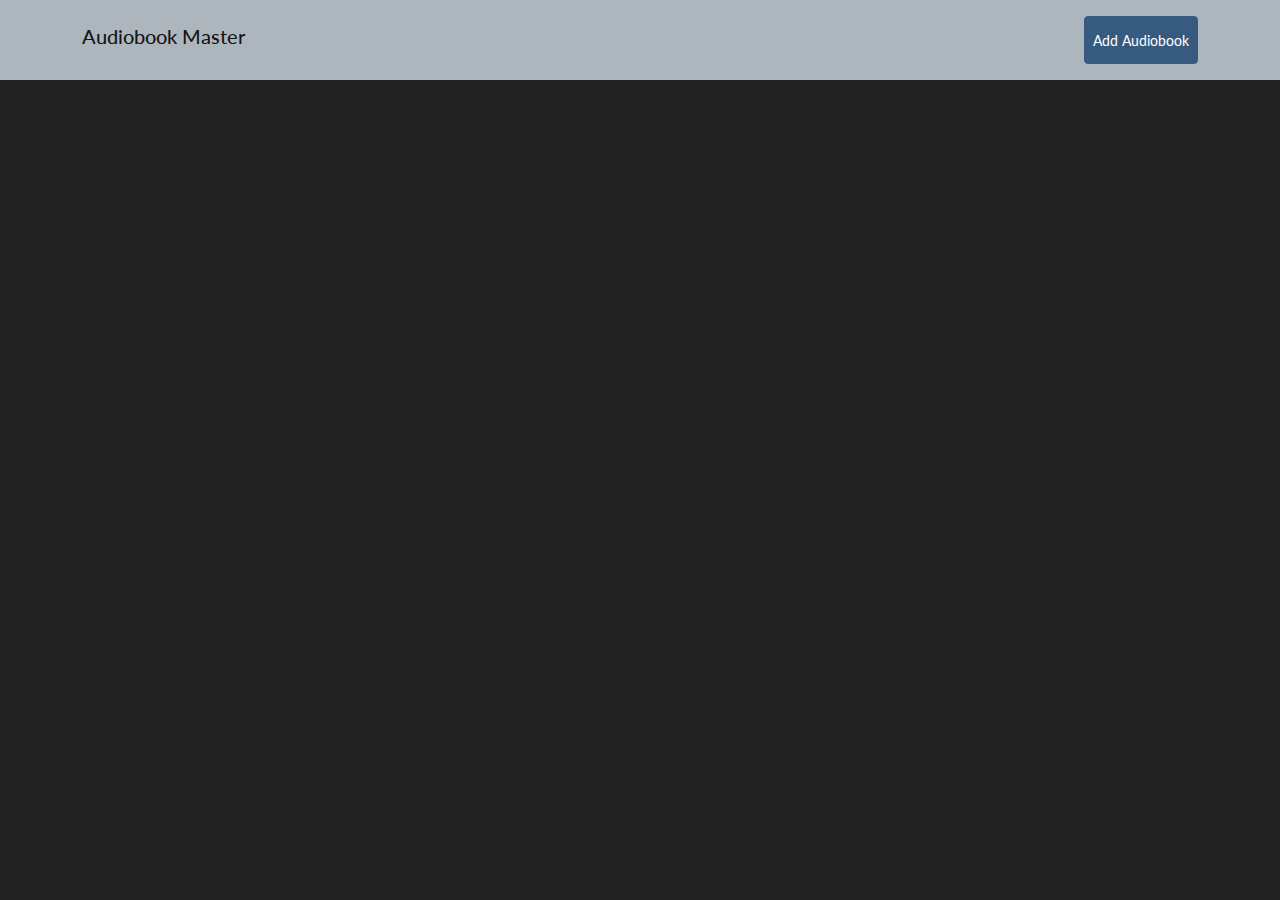
==== index.html @ 7d9575de "Initial commit" ====
<!--
@author Robin Rajesh
@email robinsiva1998@gmail.com
@create date 2024-01-24 16:14:58
@modify date 2024-01-24 16:14:58
@desc Audio Book Master Frontend code
-->

<!DOCTYPE html>
<html lang="en">

<head>
    <meta charset="UTF-8">
    <meta name="viewport" content="width=device-width, initial-scale=1.0">
    <title>Audio Book Master</title>
    <link rel="stylesheet" href="index.css">
    <link rel="stylesheet" href="https://stackpath.bootstrapcdn.com/bootstrap/4.5.2/css/bootstrap.min.css">
    <link rel="stylesheet" href="https://cdn.jsdelivr.net/npm/bootstrap-icons@1.11.3/font/bootstrap-icons.min.css">
    <link rel="stylesheet" href="bootstrap.min.css">
</head>

<body>

    <nav class="navbar navbar-expand-lg navbar-light bg-light">
        <div class="container">
            <div class="d-flex justify-content-around w-100">
                <div><h2 class="navbar-brand">Audiobook Master</h2></div>
                <div></div><button class="text-end btn btn-sm btn-primary ml-auto" data-toggle="modal" data-target="#addAudiobookModal">Add
                    Audiobook</button></div>
            </div>
            
        </div>
        
    </nav>

    <div class="container mt-3">
        <div class="row" id="audiobooksContainer">
            <!-- Audiobook cards will be dynamically generated here -->
        </div>
    </div>

    <div class="modal fade" id="addAudiobookModal" tabindex="-1" role="dialog" aria-labelledby="addAudiobookModalLabel"
        aria-hidden="true">
        <div class=" modal-dialog modal-dialog-centered " role="document">
            <div class="modal-content">
                <div class="modal-header">
                    <h5 class="modal-title" id="addAudiobookModalLabel">Add New Audiobook</h5>
                    <button type="button" class="btn-close btn-danger close" data-dismiss="modal" aria-label="Close">
                        <span aria-hidden="true">&times;</span>
                    </button>
                </div>
                <div class="modal-body">
                    <form id="addAudiobookForm">
                        <div class="form-group">
                            <label for="title">Title</label>
                            <input type="text" class="form-control" id="title" name="title" required>
                        </div>
                        <div class="form-group">
                            <label for="author">Author</label>
                            <input type="text" class="form-control" id="author" name="author" required>
                        </div>
                        <div class="form-group">
                            <label for="audioUrl">Book Content</label>
                            <textarea type="text" class="form-control" id="audioUrl" name="audioUrl"
                                required></textarea>
                        </div>
                        <button type="submit" class="btn btn-primary">Add Audiobook</button>
                    </form>
                </div>
            </div>
        </div>
    </div>

    <script src="https://code.jquery.com/jquery-3.5.1.slim.min.js"></script>
    <script src="https://cdn.jsdelivr.net/npm/@popperjs/core@2.10.2/dist/umd/popper.min.js"></script>
    <script>
        function fetchAndDisplayAudiobooks() {
            fetch('http://localhost:5000/api/audiobooks')
                .then(response => response.json())
                .then(audiobooks => {
                    const audiobooksContainer = document.getElementById('audiobooksContainer');
                    audiobooksContainer.innerHTML = ''; // Clear existing content

                    audiobooks.forEach(audiobook => {
                        const card = document.createElement('div');
                        card.className = 'col-md-3 col-lg-3 mb-3';
                        const sanitizedTitle = audiobook.title.replace(/'/g, '');
                        const sanitizedContent = audiobook.audio_content.replace(/'/g, '');

                        card.innerHTML = `
                                        <div class="card">
                                            <img src="/assets/book.jpeg" class="card-img-top" alt="${audiobook.title}">
                                            <div class="card-body">
                                                <h5 class="card-title">${audiobook.title}</h5>
                                                <p class="card-text">${audiobook.author}</p>
                                                <div class="d-flex align-items-center justify-content-center">
                                                <button class="btn btn-success btn-sm mt-2 mx-2" onclick="readAudiobookTitle('${sanitizedContent}', ${audiobook.id})">Read Book</button>
                                                <button class="btn btn-danger btn-sm mt-2 mx-2" onclick="deleteAudiobook(${audiobook.id})">Delete</button>
                                                <button class="btn btn-info btn-sm mt-2"> <i class="bi bi-info-circle text-white" style="cursor: pointer;" onclick="showAudioUrlPopup('${sanitizedContent}')"></i></button>
                                                </div>
                                            </div>
                                        </div>
                                        `;

                        audiobooksContainer.appendChild(card);
                    });
                })
                .catch(error => console.error('Error fetching audiobooks:', error));
        }

        // Function to show audio URL popup
        function showAudioUrlPopup(audioUrl) {
            // Create a Bootstrap modal dynamically
            const modal = document.createElement('div');
            modal.className = 'modal fade';
            modal.innerHTML = `
            <div class="modal-dialog modal-dialog-centered">
                <div class="modal-content">
                    <div class="modal-header">
                        <h5 class="modal-title">Book Content</h5>
                        <button type="button" class="btn-close btn-danger" data-dismiss="modal" aria-label="Close"></button>
                    </div>
                    <div class="modal-body">
                        <p>${audioUrl}</p>
                    </div>
                </div>
            </div>
        `;

            // Append the modal to the body
            document.body.appendChild(modal);

            // Initialize the Bootstrap modal
            const bsModal = new bootstrap.Modal(modal);

            // Show the modal
            bsModal.show();

            // Remove the modal from the DOM when it's hidden
            modal.addEventListener('hidden.bs.modal', function () {
                document.body.removeChild(modal);
            });
        }

        // Read audiobook title using text-to-speech with audio controls
        function readAudiobookTitle(title, audiobookId) {
            console.log({ title })
            const synth = window.speechSynthesis;
            const utterance = new SpeechSynthesisUtterance(title);

            // Create an audio element
            const audioElement = document.createElement('audio');
            audioElement.controls = true;

            // Start speech synthesis
            synth.speak(utterance);
        }


        // Delete audiobook function
        function deleteAudiobook(audiobookId) {
            // Send a request to the backend to delete the audiobook
            fetch(`http://localhost:5000/api/delete_audiobook/${audiobookId}`, {
                method: 'DELETE',
            })
                .then(response => response.json())
                .then(result => {
                    // Fetch and display all audiobooks again (excluding the deleted one)
                    fetchAndDisplayAudiobooks();
                })
                .catch(error => console.error('Error deleting audiobook:', error));
        }

        // Add new audiobook form submission
        document.getElementById('addAudiobookForm').addEventListener('submit', function (event) {
            event.preventDefault();

            const formData = new FormData(event.target);
            const audiobookData = {};
            formData.forEach((value, key) => {
                audiobookData[key] = value;
            });

            // Send the new audiobook data to the backend
            fetch('http://localhost:5000/api/add_audiobook', {
                method: 'POST',
                headers: {
                    'Content-Type': 'application/json',
                },
                body: JSON.stringify(audiobookData),
            })
                .then(response => response.json())
                .then(result => {
                    // Close the modal using vanilla JavaScript
                    const modal = document.getElementById('addAudiobookModal');
                    if (modal) {
                        modal.style.display = 'none';
                        document.body.classList.remove('modal-open');
                        const modalBackdrop = document.querySelector('.modal-backdrop');
                        if (modalBackdrop) {
                            modalBackdrop.remove();
                        }
                    }

                    fetchAndDisplayAudiobooks();
                })
                .catch(error => console.error('Error adding new audiobook:', error));
        });

        // Fetch and display existing audiobooks when the page loads
        fetchAndDisplayAudiobooks();
    </script>


    <script src="https://stackpath.bootstrapcdn.com/bootstrap/4.5.2/js/bootstrap.min.js"></script>

</body>

</html>
---- index.css ----
* {
    box-sizing: border-box;
  }
  
  .review-container {
    background-image: url("https://www.toptal.com/designers/subtlepatterns/patterns/concrete-texture.png");
    display: flex;
    flex-wrap: wrap;
    /* height: 100vh; */
    align-items: center;
    justify-content: center;
    padding: 0 20px;
  }
  
  .rating {
    display: flex;
    width: 100%;
    justify-content: center;
    overflow: hidden;
    flex-direction: row-reverse;
    height: 150px;
    position: relative;
  }
  
  .rating-0 {
    filter: grayscale(100%);
  }
  
  .rating > input {
    display: none;
  }
  
  .rating > label {
    cursor: pointer;
    width: 40px;
    height: 40px;
    margin-top: auto;
    background-image: url("data:image/svg+xml;charset=UTF-8,%3csvg xmlns='http://www.w3.org/2000/svg' width='126.729' height='126.73'%3e%3cpath fill='%23e3e3e3' d='M121.215 44.212l-34.899-3.3c-2.2-.2-4.101-1.6-5-3.7l-12.5-30.3c-2-5-9.101-5-11.101 0l-12.4 30.3c-.8 2.1-2.8 3.5-5 3.7l-34.9 3.3c-5.2.5-7.3 7-3.4 10.5l26.3 23.1c1.7 1.5 2.4 3.7 1.9 5.9l-7.9 32.399c-1.2 5.101 4.3 9.3 8.9 6.601l29.1-17.101c1.9-1.1 4.2-1.1 6.1 0l29.101 17.101c4.6 2.699 10.1-1.4 8.899-6.601l-7.8-32.399c-.5-2.2.2-4.4 1.9-5.9l26.3-23.1c3.8-3.5 1.6-10-3.6-10.5z'/%3e%3c/svg%3e");
    background-repeat: no-repeat;
    background-position: center;
    background-size: 76%;
    transition: 0.3s;
  }
  
  .rating > input:checked ~ label,
  .rating > input:checked ~ label ~ label {
    background-image: url("data:image/svg+xml;charset=UTF-8,%3csvg xmlns='http://www.w3.org/2000/svg' width='126.729' height='126.73'%3e%3cpath fill='%23fcd93a' d='M121.215 44.212l-34.899-3.3c-2.2-.2-4.101-1.6-5-3.7l-12.5-30.3c-2-5-9.101-5-11.101 0l-12.4 30.3c-.8 2.1-2.8 3.5-5 3.7l-34.9 3.3c-5.2.5-7.3 7-3.4 10.5l26.3 23.1c1.7 1.5 2.4 3.7 1.9 5.9l-7.9 32.399c-1.2 5.101 4.3 9.3 8.9 6.601l29.1-17.101c1.9-1.1 4.2-1.1 6.1 0l29.101 17.101c4.6 2.699 10.1-1.4 8.899-6.601l-7.8-32.399c-.5-2.2.2-4.4 1.9-5.9l26.3-23.1c3.8-3.5 1.6-10-3.6-10.5z'/%3e%3c/svg%3e");
  }
  
  .rating > input:not(:checked) ~ label:hover,
  .rating > input:not(:checked) ~ label:hover ~ label {
    background-image: url("data:image/svg+xml;charset=UTF-8,%3csvg xmlns='http://www.w3.org/2000/svg' width='126.729' height='126.73'%3e%3cpath fill='%23d8b11e' d='M121.215 44.212l-34.899-3.3c-2.2-.2-4.101-1.6-5-3.7l-12.5-30.3c-2-5-9.101-5-11.101 0l-12.4 30.3c-.8 2.1-2.8 3.5-5 3.7l-34.9 3.3c-5.2.5-7.3 7-3.4 10.5l26.3 23.1c1.7 1.5 2.4 3.7 1.9 5.9l-7.9 32.399c-1.2 5.101 4.3 9.3 8.9 6.601l29.1-17.101c1.9-1.1 4.2-1.1 6.1 0l29.101 17.101c4.6 2.699 10.1-1.4 8.899-6.601l-7.8-32.399c-.5-2.2.2-4.4 1.9-5.9l26.3-23.1c3.8-3.5 1.6-10-3.6-10.5z'/%3e%3c/svg%3e");
  }
  
  .emoji-wrapper {
    width: 100%;
    text-align: center;
    height: 100px;
    overflow: hidden;
    position: absolute;
    top: 0;
    left: 0;
  }
  
  .emoji-wrapper:before,
  .emoji-wrapper:after {
    content: "";
    height: 15px;
    width: 100%;
    position: absolute;
    left: 0;
    z-index: 1;
  }
  
  .emoji-wrapper:before {
    top: 0;
    background: linear-gradient(to bottom, white 0%, white 35%, rgba(255, 255, 255, 0) 100%);
  }
  
  .emoji-wrapper:after {
    bottom: 0;
    background: linear-gradient(to top, white 0%, white 35%, rgba(255, 255, 255, 0) 100%);
  }
  
  .emoji {
    display: flex;
    flex-direction: column;
    align-items: center;
    transition: 0.3s;
  }
  
  .emoji > svg {
    margin: 15px 0;
    width: 70px;
    height: 70px;
    flex-shrink: 0;
  }
  
  #rating-1:checked ~ .emoji-wrapper > .emoji {
    transform: translateY(-100px);
  }
  
  #rating-2:checked ~ .emoji-wrapper > .emoji {
    transform: translateY(-200px);
  }
  
  #rating-3:checked ~ .emoji-wrapper > .emoji {
    transform: translateY(-300px);
  }
  
  #rating-4:checked ~ .emoji-wrapper > .emoji {
    transform: translateY(-400px);
  }
  
  #rating-5:checked ~ .emoji-wrapper > .emoji {
    transform: translateY(-500px);
  }
  
  .feedback {
    max-width: 360px;
    background-color: #fff;
    width: 100%;
    padding: 30px;
    border-radius: 8px;
    display: flex;
    flex-direction: column;
    flex-wrap: wrap;
    align-items: center;
    box-shadow: 0 4px 30px rgba(0, 0, 0, 0.05);
  }
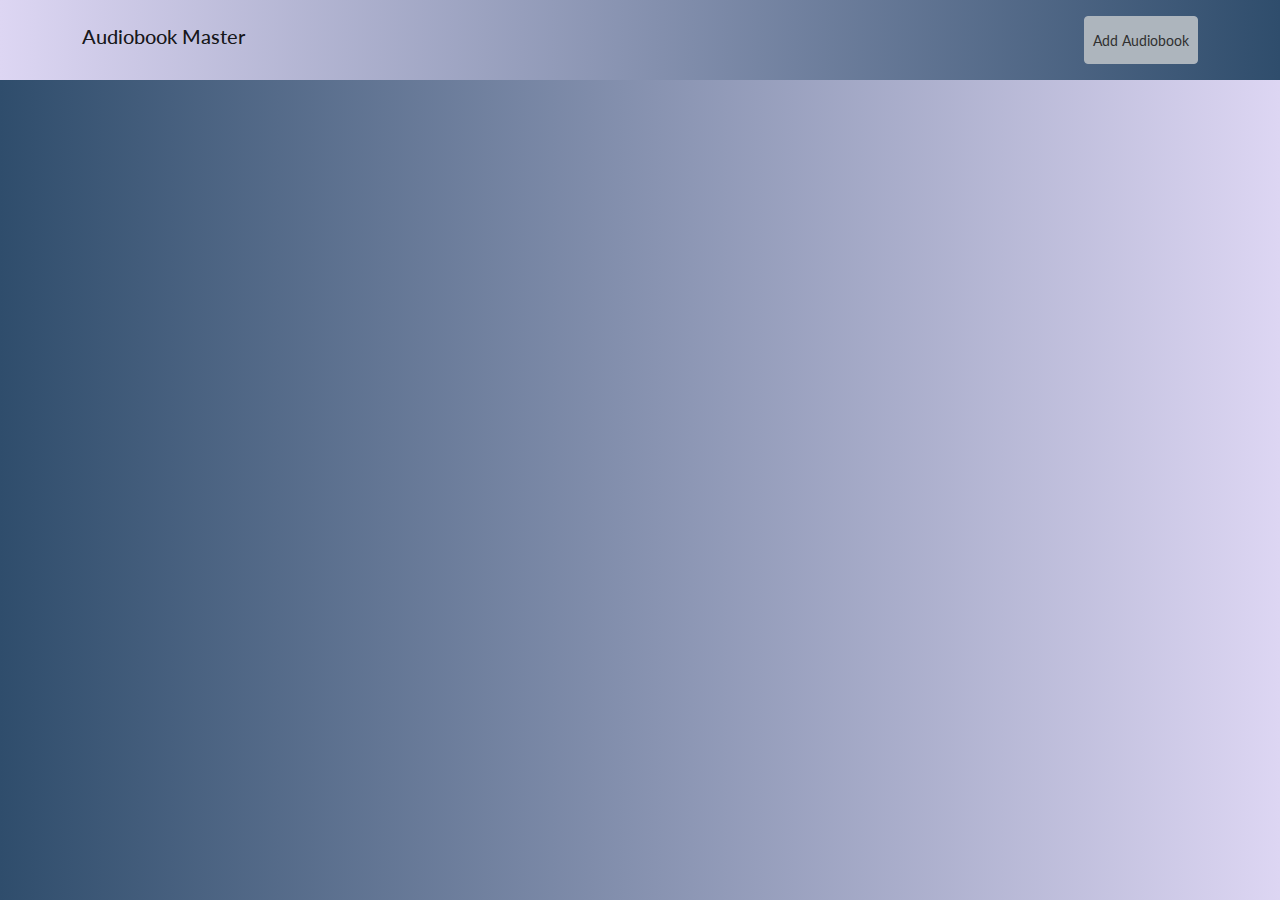
==== commit 684286eb: "Final Test 1" ====
--- a/index.html
+++ b/index.html
@@ -19,18 +19,22 @@
     <link rel="stylesheet" href="bootstrap.min.css">
 </head>
 
-<body>
-
-    <nav class="navbar navbar-expand-lg navbar-light bg-light">
+<body id="indexBdy">
+
+    <nav class="navbar navbar-expand-lg navbar-light" id="headerBg">
         <div class="container">
             <div class="d-flex justify-content-around w-100">
-                <div><h2 class="navbar-brand">Audiobook Master</h2></div>
-                <div></div><button class="text-end btn btn-sm btn-primary ml-auto" data-toggle="modal" data-target="#addAudiobookModal">Add
-                    Audiobook</button></div>
+                <div>
+                    <h2 class="navbar-brand">Audiobook Master</h2>
+                </div>
+                <div></div><button class="text-end btn btn-sm btn-light text-dark ml-auto" data-toggle="modal"
+                    data-target="#addAudiobookModal">Add
+                    Audiobook</button>
             </div>
-            
-        </div>
-        
+        </div>
+
+        </div>
+
     </nav>
 
     <div class="container mt-3">
@@ -41,8 +45,8 @@
 
     <div class="modal fade" id="addAudiobookModal" tabindex="-1" role="dialog" aria-labelledby="addAudiobookModalLabel"
         aria-hidden="true">
-        <div class=" modal-dialog modal-dialog-centered " role="document">
-            <div class="modal-content">
+        <div class=" modal-dialog modal-dialog-centered" role="document">
+            <div class="modal-content bg-primary">
                 <div class="modal-header">
                     <h5 class="modal-title" id="addAudiobookModalLabel">Add New Audiobook</h5>
                     <button type="button" class="btn-close btn-danger close" data-dismiss="modal" aria-label="Close">
@@ -53,18 +57,18 @@
                     <form id="addAudiobookForm">
                         <div class="form-group">
                             <label for="title">Title</label>
-                            <input type="text" class="form-control" id="title" name="title" required>
+                            <input type="text" class="form-control form-control-sm" id="title" name="title" required>
                         </div>
                         <div class="form-group">
                             <label for="author">Author</label>
-                            <input type="text" class="form-control" id="author" name="author" required>
+                            <input type="text" class="form-control form-control-sm" id="author" name="author" required>
                         </div>
                         <div class="form-group">
                             <label for="audioUrl">Book Content</label>
-                            <textarea type="text" class="form-control" id="audioUrl" name="audioUrl"
+                            <textarea type="text" class="form-control form-control-sm" id="audioUrl" name="audioUrl"
                                 required></textarea>
                         </div>
-                        <button type="submit" class="btn btn-primary">Add Audiobook</button>
+                        <button type="submit" class="btn btn-light text-dark">Submit</button>
                     </form>
                 </div>
             </div>
@@ -89,14 +93,15 @@
 
                         card.innerHTML = `
                                         <div class="card">
-                                            <img src="/assets/book.jpeg" class="card-img-top" alt="${audiobook.title}">
+                                            <img src="/assets/book.jpeg
+                                            " class="card-img-top" alt="${audiobook.title}">
                                             <div class="card-body">
                                                 <h5 class="card-title">${audiobook.title}</h5>
-                                                <p class="card-text">${audiobook.author}</p>
+                                                <p class="card-text text-end">- ${audiobook.author}</p>
                                                 <div class="d-flex align-items-center justify-content-center">
-                                                <button class="btn btn-success btn-sm mt-2 mx-2" onclick="readAudiobookTitle('${sanitizedContent}', ${audiobook.id})">Read Book</button>
-                                                <button class="btn btn-danger btn-sm mt-2 mx-2" onclick="deleteAudiobook(${audiobook.id})">Delete</button>
-                                                <button class="btn btn-info btn-sm mt-2"> <i class="bi bi-info-circle text-white" style="cursor: pointer;" onclick="showAudioUrlPopup('${sanitizedContent}')"></i></button>
+                                                <button class="btn btn-success btn-sm mt-2 mx-2" onclick="readAudiobookTitle('${sanitizedContent}', ${audiobook.id})"><i class="bi bi-megaphone"></i></button>
+                                                <button class="btn btn-danger btn-sm mt-2 mx-2" onclick="deleteAudiobook(${audiobook.id})"><i class="bi bi-trash3-fill"></i></button>
+                                                <button class="btn btn-info btn-sm mt-2"> <i class="bi bi-info-circle text-white" style="cursor: pointer;" onclick="showAudioUrlPopup('${sanitizedContent}')"></i> </button>
                                                 </div>
                                             </div>
                                         </div>
@@ -114,11 +119,11 @@
             const modal = document.createElement('div');
             modal.className = 'modal fade';
             modal.innerHTML = `
-            <div class="modal-dialog modal-dialog-centered">
-                <div class="modal-content">
-                    <div class="modal-header">
-                        <h5 class="modal-title">Book Content</h5>
-                        <button type="button" class="btn-close btn-danger" data-dismiss="modal" aria-label="Close"></button>
+            <div class="modal-dialog modal-xl modal-dialog-centered">
+                <div class="modal-content bg-info">
+                    <div class="modal-header bg-white">
+                        <p class="modal-title text-dark">Book Content</p>
+                        <button type="button" class="btn btn-close btn-danger" data-dismiss="modal" aria-label="Close"></button>
                     </div>
                     <div class="modal-body">
                         <p>${audioUrl}</p>
@@ -203,6 +208,9 @@
                     }
 
                     fetchAndDisplayAudiobooks();
+                    document.getElementById("title").value=""
+                    document.getElementById("author").value=""
+                    document.getElementById("audioUrl").value=""
                 })
                 .catch(error => console.error('Error adding new audiobook:', error));
         });
--- a/index.css
+++ b/index.css
@@ -1,130 +1,149 @@
 * {
-    box-sizing: border-box;
-  }
-  
-  .review-container {
-    background-image: url("https://www.toptal.com/designers/subtlepatterns/patterns/concrete-texture.png");
-    display: flex;
-    flex-wrap: wrap;
-    /* height: 100vh; */
-    align-items: center;
-    justify-content: center;
-    padding: 0 20px;
-  }
-  
-  .rating {
-    display: flex;
-    width: 100%;
-    justify-content: center;
-    overflow: hidden;
-    flex-direction: row-reverse;
-    height: 150px;
-    position: relative;
-  }
-  
-  .rating-0 {
-    filter: grayscale(100%);
-  }
-  
-  .rating > input {
-    display: none;
-  }
-  
-  .rating > label {
-    cursor: pointer;
-    width: 40px;
-    height: 40px;
-    margin-top: auto;
-    background-image: url("data:image/svg+xml;charset=UTF-8,%3csvg xmlns='http://www.w3.org/2000/svg' width='126.729' height='126.73'%3e%3cpath fill='%23e3e3e3' d='M121.215 44.212l-34.899-3.3c-2.2-.2-4.101-1.6-5-3.7l-12.5-30.3c-2-5-9.101-5-11.101 0l-12.4 30.3c-.8 2.1-2.8 3.5-5 3.7l-34.9 3.3c-5.2.5-7.3 7-3.4 10.5l26.3 23.1c1.7 1.5 2.4 3.7 1.9 5.9l-7.9 32.399c-1.2 5.101 4.3 9.3 8.9 6.601l29.1-17.101c1.9-1.1 4.2-1.1 6.1 0l29.101 17.101c4.6 2.699 10.1-1.4 8.899-6.601l-7.8-32.399c-.5-2.2.2-4.4 1.9-5.9l26.3-23.1c3.8-3.5 1.6-10-3.6-10.5z'/%3e%3c/svg%3e");
-    background-repeat: no-repeat;
-    background-position: center;
-    background-size: 76%;
-    transition: 0.3s;
-  }
-  
-  .rating > input:checked ~ label,
-  .rating > input:checked ~ label ~ label {
-    background-image: url("data:image/svg+xml;charset=UTF-8,%3csvg xmlns='http://www.w3.org/2000/svg' width='126.729' height='126.73'%3e%3cpath fill='%23fcd93a' d='M121.215 44.212l-34.899-3.3c-2.2-.2-4.101-1.6-5-3.7l-12.5-30.3c-2-5-9.101-5-11.101 0l-12.4 30.3c-.8 2.1-2.8 3.5-5 3.7l-34.9 3.3c-5.2.5-7.3 7-3.4 10.5l26.3 23.1c1.7 1.5 2.4 3.7 1.9 5.9l-7.9 32.399c-1.2 5.101 4.3 9.3 8.9 6.601l29.1-17.101c1.9-1.1 4.2-1.1 6.1 0l29.101 17.101c4.6 2.699 10.1-1.4 8.899-6.601l-7.8-32.399c-.5-2.2.2-4.4 1.9-5.9l26.3-23.1c3.8-3.5 1.6-10-3.6-10.5z'/%3e%3c/svg%3e");
-  }
-  
-  .rating > input:not(:checked) ~ label:hover,
-  .rating > input:not(:checked) ~ label:hover ~ label {
-    background-image: url("data:image/svg+xml;charset=UTF-8,%3csvg xmlns='http://www.w3.org/2000/svg' width='126.729' height='126.73'%3e%3cpath fill='%23d8b11e' d='M121.215 44.212l-34.899-3.3c-2.2-.2-4.101-1.6-5-3.7l-12.5-30.3c-2-5-9.101-5-11.101 0l-12.4 30.3c-.8 2.1-2.8 3.5-5 3.7l-34.9 3.3c-5.2.5-7.3 7-3.4 10.5l26.3 23.1c1.7 1.5 2.4 3.7 1.9 5.9l-7.9 32.399c-1.2 5.101 4.3 9.3 8.9 6.601l29.1-17.101c1.9-1.1 4.2-1.1 6.1 0l29.101 17.101c4.6 2.699 10.1-1.4 8.899-6.601l-7.8-32.399c-.5-2.2.2-4.4 1.9-5.9l26.3-23.1c3.8-3.5 1.6-10-3.6-10.5z'/%3e%3c/svg%3e");
-  }
-  
-  .emoji-wrapper {
-    width: 100%;
-    text-align: center;
-    height: 100px;
-    overflow: hidden;
-    position: absolute;
-    top: 0;
-    left: 0;
-  }
-  
-  .emoji-wrapper:before,
-  .emoji-wrapper:after {
-    content: "";
-    height: 15px;
-    width: 100%;
-    position: absolute;
-    left: 0;
-    z-index: 1;
-  }
-  
-  .emoji-wrapper:before {
-    top: 0;
-    background: linear-gradient(to bottom, white 0%, white 35%, rgba(255, 255, 255, 0) 100%);
-  }
-  
-  .emoji-wrapper:after {
-    bottom: 0;
-    background: linear-gradient(to top, white 0%, white 35%, rgba(255, 255, 255, 0) 100%);
-  }
-  
-  .emoji {
-    display: flex;
-    flex-direction: column;
-    align-items: center;
-    transition: 0.3s;
-  }
-  
-  .emoji > svg {
-    margin: 15px 0;
-    width: 70px;
-    height: 70px;
-    flex-shrink: 0;
-  }
-  
-  #rating-1:checked ~ .emoji-wrapper > .emoji {
-    transform: translateY(-100px);
-  }
-  
-  #rating-2:checked ~ .emoji-wrapper > .emoji {
-    transform: translateY(-200px);
-  }
-  
-  #rating-3:checked ~ .emoji-wrapper > .emoji {
-    transform: translateY(-300px);
-  }
-  
-  #rating-4:checked ~ .emoji-wrapper > .emoji {
-    transform: translateY(-400px);
-  }
-  
-  #rating-5:checked ~ .emoji-wrapper > .emoji {
-    transform: translateY(-500px);
-  }
-  
-  .feedback {
-    max-width: 360px;
-    background-color: #fff;
-    width: 100%;
-    padding: 30px;
-    border-radius: 8px;
-    display: flex;
-    flex-direction: column;
-    flex-wrap: wrap;
-    align-items: center;
-    box-shadow: 0 4px 30px rgba(0, 0, 0, 0.05);
-  }+  box-sizing: border-box;
+}
+
+.review-container {
+  background-image: url("https://www.toptal.com/designers/subtlepatterns/patterns/concrete-texture.png");
+  display: flex;
+  flex-wrap: wrap;
+  /* height: 100vh; */
+  align-items: center;
+  justify-content: center;
+  padding: 0 20px;
+}
+
+.rating {
+  display: flex;
+  width: 100%;
+  justify-content: center;
+  overflow: hidden;
+  flex-direction: row-reverse;
+  height: 150px;
+  position: relative;
+}
+
+.rating-0 {
+  filter: grayscale(100%);
+}
+
+.rating>input {
+  display: none;
+}
+
+.rating>label {
+  cursor: pointer;
+  width: 40px;
+  height: 40px;
+  margin-top: auto;
+  background-image: url("data:image/svg+xml;charset=UTF-8,%3csvg xmlns='http://www.w3.org/2000/svg' width='126.729' height='126.73'%3e%3cpath fill='%23e3e3e3' d='M121.215 44.212l-34.899-3.3c-2.2-.2-4.101-1.6-5-3.7l-12.5-30.3c-2-5-9.101-5-11.101 0l-12.4 30.3c-.8 2.1-2.8 3.5-5 3.7l-34.9 3.3c-5.2.5-7.3 7-3.4 10.5l26.3 23.1c1.7 1.5 2.4 3.7 1.9 5.9l-7.9 32.399c-1.2 5.101 4.3 9.3 8.9 6.601l29.1-17.101c1.9-1.1 4.2-1.1 6.1 0l29.101 17.101c4.6 2.699 10.1-1.4 8.899-6.601l-7.8-32.399c-.5-2.2.2-4.4 1.9-5.9l26.3-23.1c3.8-3.5 1.6-10-3.6-10.5z'/%3e%3c/svg%3e");
+  background-repeat: no-repeat;
+  background-position: center;
+  background-size: 76%;
+  transition: 0.3s;
+}
+
+.rating>input:checked~label,
+.rating>input:checked~label~label {
+  background-image: url("data:image/svg+xml;charset=UTF-8,%3csvg xmlns='http://www.w3.org/2000/svg' width='126.729' height='126.73'%3e%3cpath fill='%23fcd93a' d='M121.215 44.212l-34.899-3.3c-2.2-.2-4.101-1.6-5-3.7l-12.5-30.3c-2-5-9.101-5-11.101 0l-12.4 30.3c-.8 2.1-2.8 3.5-5 3.7l-34.9 3.3c-5.2.5-7.3 7-3.4 10.5l26.3 23.1c1.7 1.5 2.4 3.7 1.9 5.9l-7.9 32.399c-1.2 5.101 4.3 9.3 8.9 6.601l29.1-17.101c1.9-1.1 4.2-1.1 6.1 0l29.101 17.101c4.6 2.699 10.1-1.4 8.899-6.601l-7.8-32.399c-.5-2.2.2-4.4 1.9-5.9l26.3-23.1c3.8-3.5 1.6-10-3.6-10.5z'/%3e%3c/svg%3e");
+}
+
+.rating>input:not(:checked)~label:hover,
+.rating>input:not(:checked)~label:hover~label {
+  background-image: url("data:image/svg+xml;charset=UTF-8,%3csvg xmlns='http://www.w3.org/2000/svg' width='126.729' height='126.73'%3e%3cpath fill='%23d8b11e' d='M121.215 44.212l-34.899-3.3c-2.2-.2-4.101-1.6-5-3.7l-12.5-30.3c-2-5-9.101-5-11.101 0l-12.4 30.3c-.8 2.1-2.8 3.5-5 3.7l-34.9 3.3c-5.2.5-7.3 7-3.4 10.5l26.3 23.1c1.7 1.5 2.4 3.7 1.9 5.9l-7.9 32.399c-1.2 5.101 4.3 9.3 8.9 6.601l29.1-17.101c1.9-1.1 4.2-1.1 6.1 0l29.101 17.101c4.6 2.699 10.1-1.4 8.899-6.601l-7.8-32.399c-.5-2.2.2-4.4 1.9-5.9l26.3-23.1c3.8-3.5 1.6-10-3.6-10.5z'/%3e%3c/svg%3e");
+}
+
+.emoji-wrapper {
+  width: 100%;
+  text-align: center;
+  height: 100px;
+  overflow: hidden;
+  position: absolute;
+  top: 0;
+  left: 0;
+}
+
+.emoji-wrapper:before,
+.emoji-wrapper:after {
+  content: "";
+  height: 15px;
+  width: 100%;
+  position: absolute;
+  left: 0;
+  z-index: 1;
+}
+
+.emoji-wrapper:before {
+  top: 0;
+  background: linear-gradient(to bottom, white 0%, white 35%, rgba(255, 255, 255, 0) 100%);
+}
+
+.emoji-wrapper:after {
+  bottom: 0;
+  background: linear-gradient(to top, white 0%, white 35%, rgba(255, 255, 255, 0) 100%);
+}
+
+.emoji {
+  display: flex;
+  flex-direction: column;
+  align-items: center;
+  transition: 0.3s;
+}
+
+.emoji>svg {
+  margin: 15px 0;
+  width: 70px;
+  height: 70px;
+  flex-shrink: 0;
+}
+
+#rating-1:checked~.emoji-wrapper>.emoji {
+  transform: translateY(-100px);
+}
+
+#rating-2:checked~.emoji-wrapper>.emoji {
+  transform: translateY(-200px);
+}
+
+#rating-3:checked~.emoji-wrapper>.emoji {
+  transform: translateY(-300px);
+}
+
+#rating-4:checked~.emoji-wrapper>.emoji {
+  transform: translateY(-400px);
+}
+
+#rating-5:checked~.emoji-wrapper>.emoji {
+  transform: translateY(-500px);
+}
+
+.feedback {
+  max-width: 360px;
+  background-color: #fff;
+  width: 100%;
+  padding: 30px;
+  border-radius: 8px;
+  display: flex;
+  flex-direction: column;
+  flex-wrap: wrap;
+  align-items: center;
+  box-shadow: 0 4px 30px rgba(0, 0, 0, 0.05);
+}
+
+#indexBdy {
+  background: #ddd6f3;
+  /* fallback for old browsers */
+  background: -webkit-linear-gradient(to right, #2F4D6C, #ddd6f3);
+  /* Chrome 10-25, Safari 5.1-6 */
+  background: linear-gradient(to right, #2F4D6C, #ddd6f3);
+  /* W3C, IE 10+/ Edge, Firefox 16+, Chrome 26+, Opera 12+, Safari 7+ */
+
+}
+#headerBg {
+  background: #ddd6f3;
+  /* fallback for old browsers */
+  background: -webkit-linear-gradient(to left, #2F4D6C, #ddd6f3);
+  /* Chrome 10-25, Safari 5.1-6 */
+  background: linear-gradient(to left, #2F4D6C, #ddd6f3);
+  /* W3C, IE 10+/ Edge, Firefox 16+, Chrome 26+, Opera 12+, Safari 7+ */
+
+}